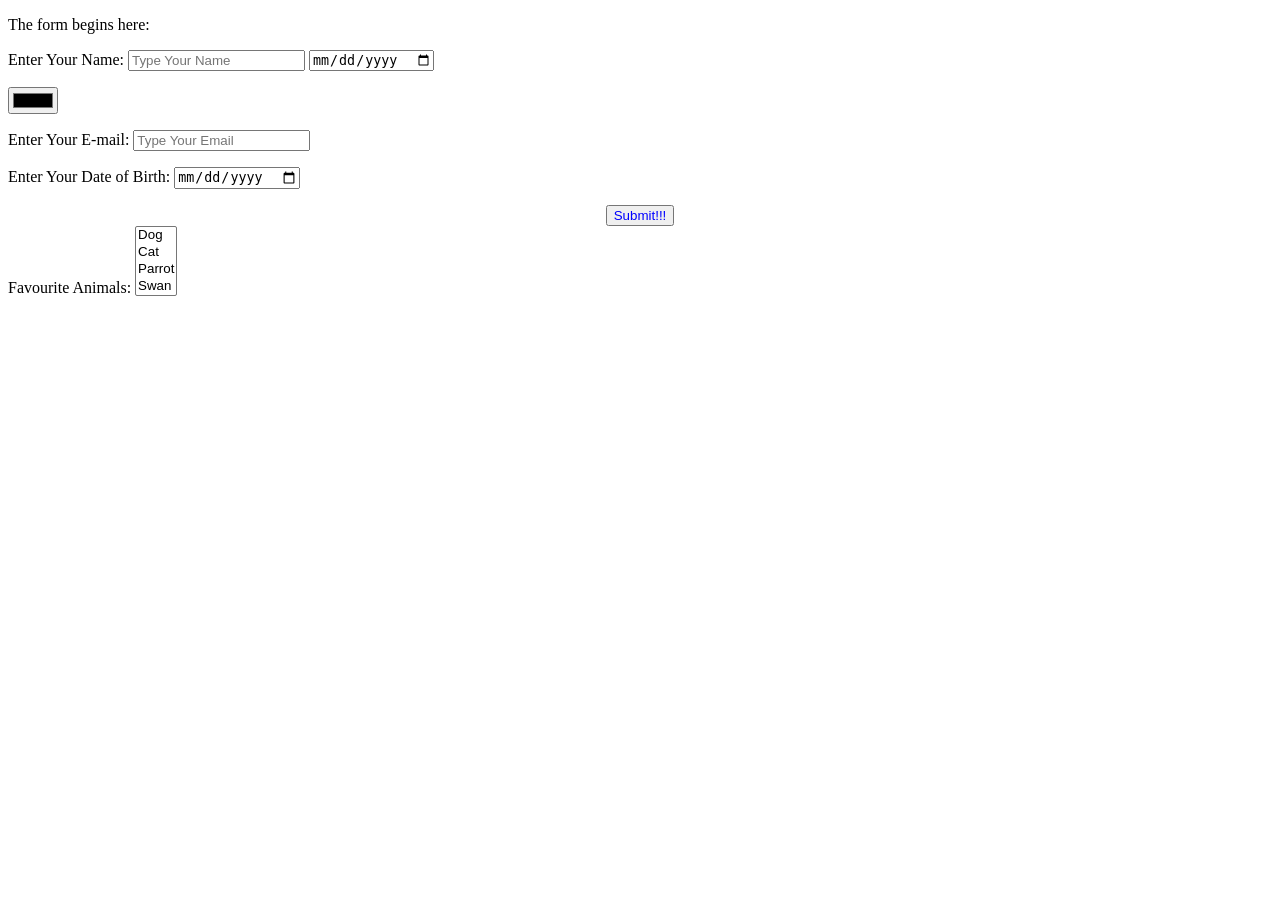
==== forms/index.html @ bb2dff0d "first commit" ====
<!DOCTYPE html>
<html lang="en">
<head>
    <meta charset="UTF-8">
    <meta name="viewport" content="width=device-width, initial-scale=1.0">
    <title>Document</title>
</head>
<body>
    <p>The form begins here:</p>
    <form>
        <label for="name" type="name">Enter Your Name:</label>
        <input name="name" type="text" required minlength="7" maxlength="10" placeholder="Type Your Name">
        
        <input type="date" name="name" ><p></p>
        <input type="color"  ><p></p>

        <label for="email">Enter Your E-mail:</label>
        <input id="email" type="email" required" placeholder="Type Your Email"><p></p>
        <label for="date">Enter Your Date of Birth:</label>
        <input name="date" type="date" required><p></p>
        <button style="color:blue;display:block;margin: auto;" type="submit">Submit!!!</button>
    <label for="animals-select">Favourite Animals:</label>
    <select id="animals-select" multiple>
        <option value="Dog">Dog</option>
        <option value="Cat">Cat</option>
        <option value="Parrot">Parrot</option>
        <option value="Swan">Swan</option>

    </select>
    
    
    </form>
</body>
</html>
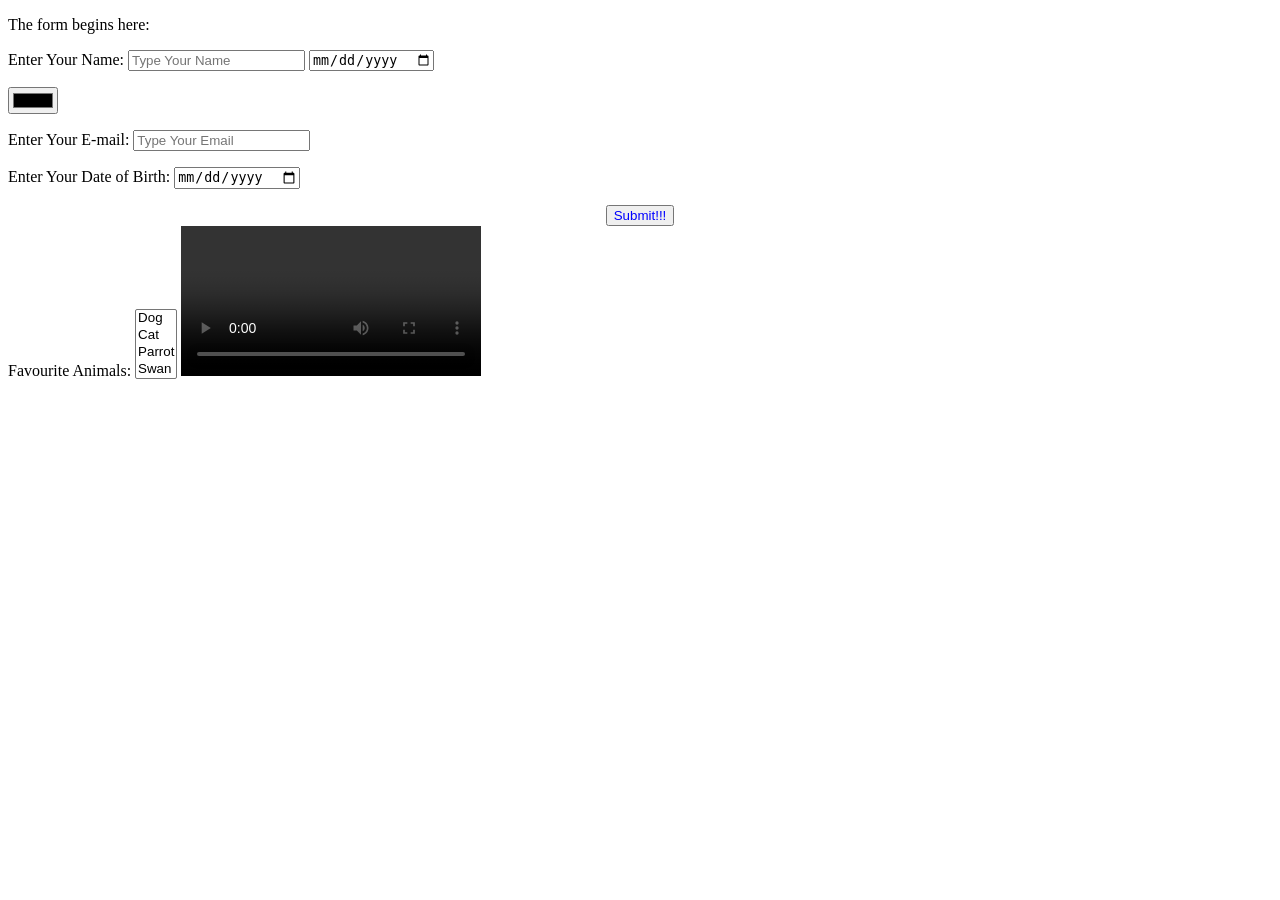
==== commit cbfef78f: "updated" ====
--- a/forms/index.html
+++ b/forms/index.html
@@ -15,7 +15,7 @@
         <input type="color"  ><p></p>
 
         <label for="email">Enter Your E-mail:</label>
-        <input id="email" type="email" required" placeholder="Type Your Email"><p></p>
+        <input id="email" for="email" type="email" required" placeholder="Type Your Email"><p></p>
         <label for="date">Enter Your Date of Birth:</label>
         <input name="date" type="date" required><p></p>
         <button style="color:blue;display:block;margin: auto;" type="submit">Submit!!!</button>
@@ -28,7 +28,7 @@
 
     </select>
     
-    
+    <video controls controllist="nodownload"
     </form>
 </body>
 </html>
